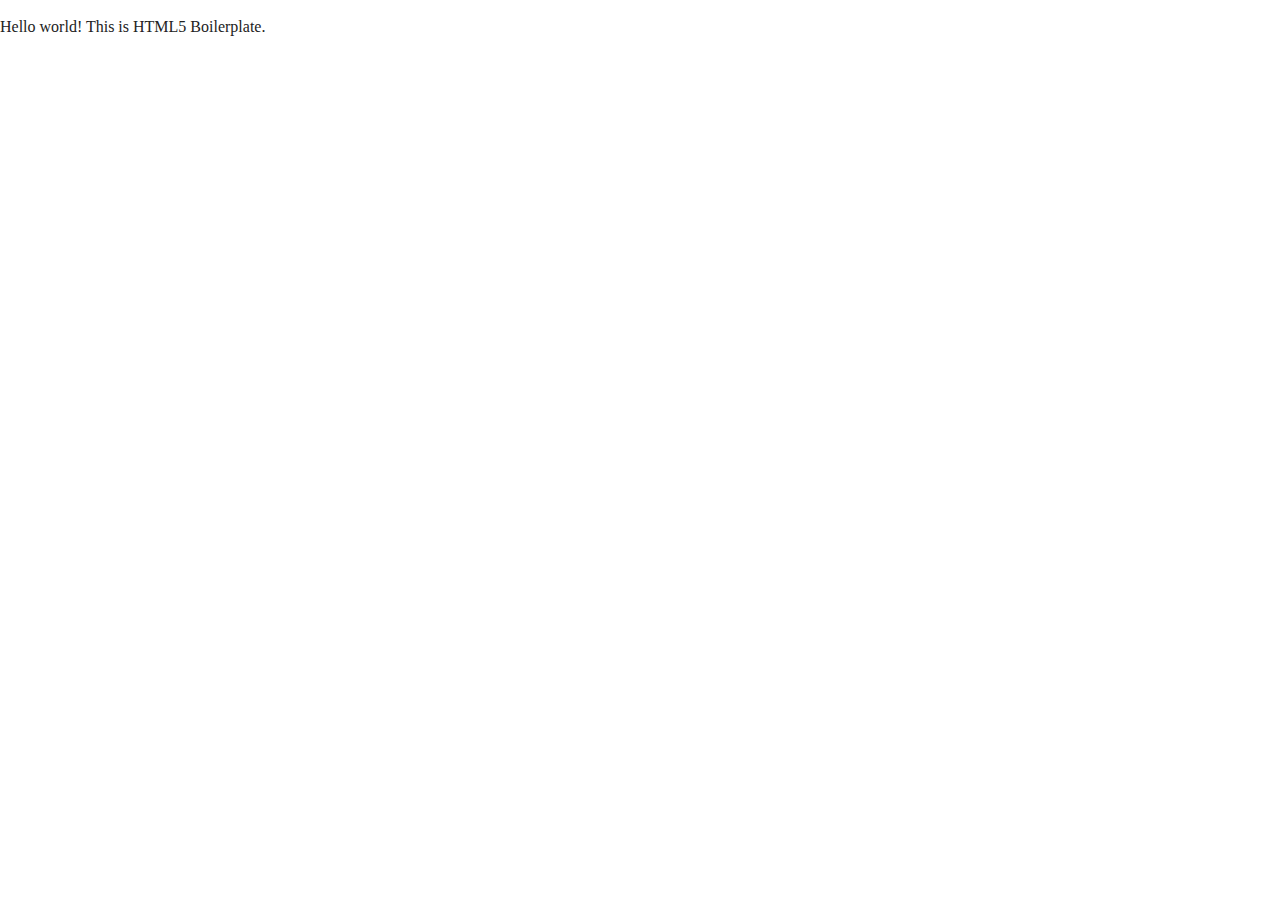
==== index.html @ a9ddf9ab "initial html5 boilerplate" ====
<!doctype html>
<html class="no-js" lang="">

<head>
  <meta charset="utf-8">
  <title>Hunter Charvat's Works</title>
  <meta name="Work of Hunter Charvat" content="Hunter Charvat Portfolio">
  <meta name="viewport" content="width=device-width, initial-scale=1">

  <link rel="manifest" href="site.webmanifest">
  <link rel="apple-touch-icon" href="icon.png">
  <!-- Place favicon.ico in the root directory -->

  <link rel="stylesheet" href="css/normalize.css">
  <link rel="stylesheet" href="css/main.css">

  <meta name="theme-color" content="#fafafa">
</head>

<body>
  <!--[if IE]>
    <p class="browserupgrade">You are using an <strong>outdated</strong> browser. Please <a href="https://browsehappy.com/">upgrade your browser</a> to improve your experience and security.</p>
  <![endif]-->

  <!-- Add your site or application content here -->
  <p>Hello world! This is HTML5 Boilerplate.</p>
</body>

</html>
---- css/main.css ----
/*! HTML5 Boilerplate v7.2.0 | MIT License | https://html5boilerplate.com/ */

/* main.css 2.0.0 | MIT License | https://github.com/h5bp/main.css#readme */
/*
 * What follows is the result of much research on cross-browser styling.
 * Credit left inline and big thanks to Nicolas Gallagher, Jonathan Neal,
 * Kroc Camen, and the H5BP dev community and team.
 */

/* ==========================================================================
   Base styles: opinionated defaults
   ========================================================================== */

html {
  color: #222;
  font-size: 1em;
  line-height: 1.4;
}

/*
 * Remove text-shadow in selection highlight:
 * https://twitter.com/miketaylr/status/12228805301
 *
 * Vendor-prefixed and regular ::selection selectors cannot be combined:
 * https://stackoverflow.com/a/16982510/7133471
 *
 * Customize the background color to match your design.
 */

::-moz-selection {
  background: #b3d4fc;
  text-shadow: none;
}

::selection {
  background: #b3d4fc;
  text-shadow: none;
}

/*
 * A better looking default horizontal rule
 */

hr {
  display: block;
  height: 1px;
  border: 0;
  border-top: 1px solid #ccc;
  margin: 1em 0;
  padding: 0;
}

/*
 * Remove the gap between audio, canvas, iframes,
 * images, videos and the bottom of their containers:
 * https://github.com/h5bp/html5-boilerplate/issues/440
 */

audio,
canvas,
iframe,
img,
svg,
video {
  vertical-align: middle;
}

/*
 * Remove default fieldset styles.
 */

fieldset {
  border: 0;
  margin: 0;
  padding: 0;
}

/*
 * Allow only vertical resizing of textareas.
 */

textarea {
  resize: vertical;
}

/* ==========================================================================
   Browser Upgrade Prompt
   ========================================================================== */

.browserupgrade {
  margin: 0.2em 0;
  background: #ccc;
  color: #000;
  padding: 0.2em 0;
}

/* ==========================================================================
   Author's custom styles
   ========================================================================== */

/* ==========================================================================
   Helper classes
   ========================================================================== */

/*
 * Hide visually and from screen readers
 */

.hidden {
  display: none !important;
}

/*
* Hide only visually, but have it available for screen readers:
* https://snook.ca/archives/html_and_css/hiding-content-for-accessibility
*
* 1. For long content, line feeds are not interpreted as spaces and small width
*    causes content to wrap 1 word per line:
*    https://medium.com/@jessebeach/beware-smushed-off-screen-accessible-text-5952a4c2cbfe
*/

.sr-only {
  border: 0;
  clip: rect(0, 0, 0, 0);
  height: 1px;
  margin: -1px;
  overflow: hidden;
  padding: 0;
  position: absolute;
  white-space: nowrap;
  width: 1px;
  /* 1 */
}

/*
* Extends the .sr-only class to allow the element
* to be focusable when navigated to via the keyboard:
* https://www.drupal.org/node/897638
*/

.sr-only.focusable:active,
.sr-only.focusable:focus {
  clip: auto;
  height: auto;
  margin: 0;
  overflow: visible;
  position: static;
  white-space: inherit;
  width: auto;
}

/*
* Hide visually and from screen readers, but maintain layout
*/

.invisible {
  visibility: hidden;
}

/*
* Clearfix: contain floats
*
* For modern browsers
* 1. The space content is one way to avoid an Opera bug when the
*    `contenteditable` attribute is included anywhere else in the document.
*    Otherwise it causes space to appear at the top and bottom of elements
*    that receive the `clearfix` class.
* 2. The use of `table` rather than `block` is only necessary if using
*    `:before` to contain the top-margins of child elements.
*/

.clearfix:before,
.clearfix:after {
  content: " ";
  /* 1 */
  display: table;
  /* 2 */
}

.clearfix:after {
  clear: both;
}

/* ==========================================================================
   EXAMPLE Media Queries for Responsive Design.
   These examples override the primary ('mobile first') styles.
   Modify as content requires.
   ========================================================================== */

@media only screen and (min-width: 35em) {
  /* Style adjustments for viewports that meet the condition */
}

@media print,
  (-webkit-min-device-pixel-ratio: 1.25),
  (min-resolution: 1.25dppx),
  (min-resolution: 120dpi) {
  /* Style adjustments for high resolution devices */
}

/* ==========================================================================
   Print styles.
   Inlined to avoid the additional HTTP request:
   https://www.phpied.com/delay-loading-your-print-css/
   ========================================================================== */

@media print {
  *,
  *:before,
  *:after {
    background: transparent !important;
    color: #000 !important;
    /* Black prints faster */
    box-shadow: none !important;
    text-shadow: none !important;
  }
  a,
  a:visited {
    text-decoration: underline;
  }
  a[href]:after {
    content: " (" attr(href) ")";
  }
  abbr[title]:after {
    content: " (" attr(title) ")";
  }
  /*
     * Don't show links that are fragment identifiers,
     * or use the `javascript:` pseudo protocol
     */
  a[href^="#"]:after,
  a[href^="javascript:"]:after {
    content: "";
  }
  pre {
    white-space: pre-wrap !important;
  }
  pre,
  blockquote {
    border: 1px solid #999;
    page-break-inside: avoid;
  }
  /*
     * Printing Tables:
     * https://web.archive.org/web/20180815150934/http://css-discuss.incutio.com/wiki/Printing_Tables
     */
  thead {
    display: table-header-group;
  }
  tr,
  img {
    page-break-inside: avoid;
  }
  p,
  h2,
  h3 {
    orphans: 3;
    widows: 3;
  }
  h2,
  h3 {
    page-break-after: avoid;
  }
}
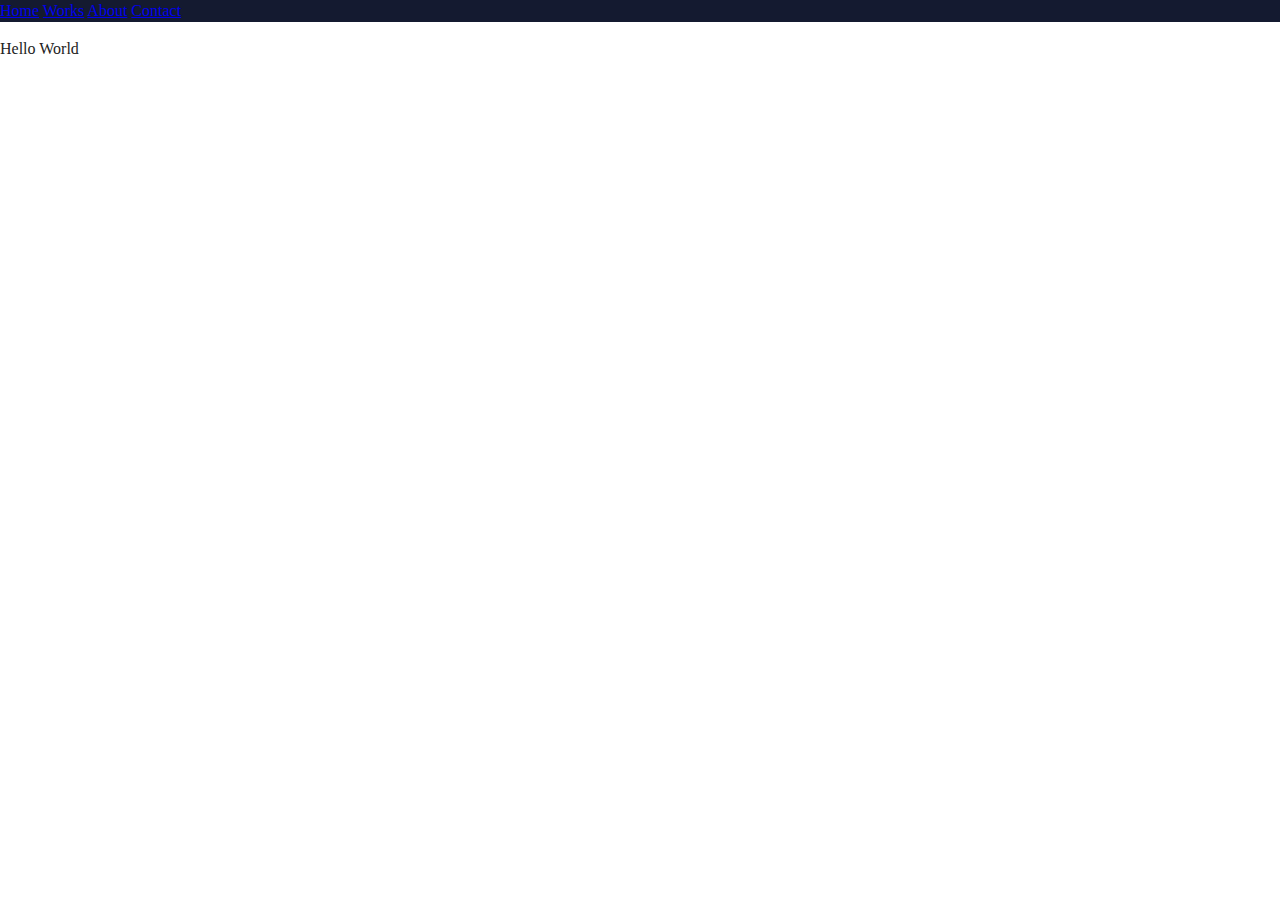
==== commit bb97dbc0: "cleaned boilerplate, base for navbar, added to color palette" ====
--- a/index.html
+++ b/index.html
@@ -18,12 +18,15 @@
 </head>
 
 <body>
-  <!--[if IE]>
-    <p class="browserupgrade">You are using an <strong>outdated</strong> browser. Please <a href="https://browsehappy.com/">upgrade your browser</a> to improve your experience and security.</p>
-  <![endif]-->
-
-  <!-- Add your site or application content here -->
-  <p>Hello world! This is HTML5 Boilerplate.</p>
+  <div class="navbar">
+    <a href="#">Home</a>
+    <a href="#">Works</a>
+    <a href="#">About</a>
+    <a href="#">Contact</a>
+  </div>
+  <p>
+    Hello World
+  </p>
 </body>
 
 </html>
--- a/css/main.css
+++ b/css/main.css
@@ -1,12 +1,3 @@
-/*! HTML5 Boilerplate v7.2.0 | MIT License | https://html5boilerplate.com/ */
-
-/* main.css 2.0.0 | MIT License | https://github.com/h5bp/main.css#readme */
-/*
- * What follows is the result of much research on cross-browser styling.
- * Credit left inline and big thanks to Nicolas Gallagher, Jonathan Neal,
- * Kroc Camen, and the H5BP dev community and team.
- */
-
 /* ==========================================================================
    Base styles: opinionated defaults
    ========================================================================== */
@@ -16,16 +7,6 @@
   font-size: 1em;
   line-height: 1.4;
 }
-
-/*
- * Remove text-shadow in selection highlight:
- * https://twitter.com/miketaylr/status/12228805301
- *
- * Vendor-prefixed and regular ::selection selectors cannot be combined:
- * https://stackoverflow.com/a/16982510/7133471
- *
- * Customize the background color to match your design.
- */
 
 ::-moz-selection {
   background: #b3d4fc;
@@ -37,10 +18,6 @@
   text-shadow: none;
 }
 
-/*
- * A better looking default horizontal rule
- */
-
 hr {
   display: block;
   height: 1px;
@@ -49,12 +26,6 @@
   margin: 1em 0;
   padding: 0;
 }
-
-/*
- * Remove the gap between audio, canvas, iframes,
- * images, videos and the bottom of their containers:
- * https://github.com/h5bp/html5-boilerplate/issues/440
- */
 
 audio,
 canvas,
@@ -65,27 +36,15 @@
   vertical-align: middle;
 }
 
-/*
- * Remove default fieldset styles.
- */
-
 fieldset {
   border: 0;
   margin: 0;
   padding: 0;
 }
 
-/*
- * Allow only vertical resizing of textareas.
- */
-
 textarea {
   resize: vertical;
 }
-
-/* ==========================================================================
-   Browser Upgrade Prompt
-   ========================================================================== */
 
 .browserupgrade {
   margin: 0.2em 0;
@@ -96,28 +55,22 @@
 
 /* ==========================================================================
    Author's custom styles
+   jacket-dark: #141a30
+   jacket-light: #335089
    ========================================================================== */
 
+
+.navbar {
+  background-color: #141a30;
+  color: #335089
+}
 /* ==========================================================================
    Helper classes
    ========================================================================== */
 
-/*
- * Hide visually and from screen readers
- */
-
 .hidden {
   display: none !important;
 }
-
-/*
-* Hide only visually, but have it available for screen readers:
-* https://snook.ca/archives/html_and_css/hiding-content-for-accessibility
-*
-* 1. For long content, line feeds are not interpreted as spaces and small width
-*    causes content to wrap 1 word per line:
-*    https://medium.com/@jessebeach/beware-smushed-off-screen-accessible-text-5952a4c2cbfe
-*/
 
 .sr-only {
   border: 0;
@@ -132,12 +85,6 @@
   /* 1 */
 }
 
-/*
-* Extends the .sr-only class to allow the element
-* to be focusable when navigated to via the keyboard:
-* https://www.drupal.org/node/897638
-*/
-
 .sr-only.focusable:active,
 .sr-only.focusable:focus {
   clip: auto;
@@ -149,25 +96,9 @@
   width: auto;
 }
 
-/*
-* Hide visually and from screen readers, but maintain layout
-*/
-
 .invisible {
   visibility: hidden;
 }
-
-/*
-* Clearfix: contain floats
-*
-* For modern browsers
-* 1. The space content is one way to avoid an Opera bug when the
-*    `contenteditable` attribute is included anywhere else in the document.
-*    Otherwise it causes space to appear at the top and bottom of elements
-*    that receive the `clearfix` class.
-* 2. The use of `table` rather than `block` is only necessary if using
-*    `:before` to contain the top-margins of child elements.
-*/
 
 .clearfix:before,
 .clearfix:after {
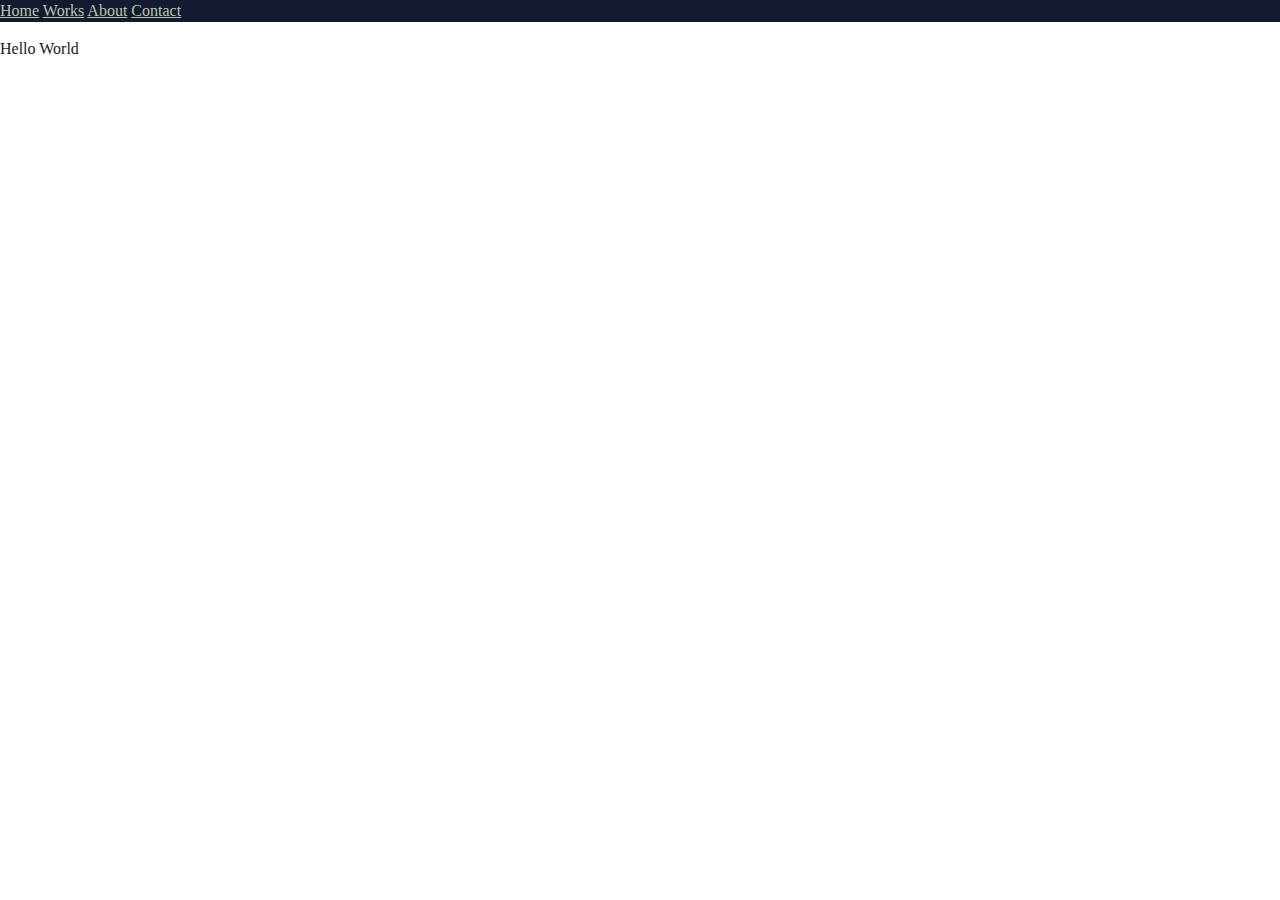
==== commit 345e76f4: "navbar-item style added" ====
--- a/index.html
+++ b/index.html
@@ -19,10 +19,10 @@
 
 <body>
   <div class="navbar">
-    <a href="#">Home</a>
-    <a href="#">Works</a>
-    <a href="#">About</a>
-    <a href="#">Contact</a>
+    <a class="navbar-link" href="#">Home</a>
+    <a class="navbar-link" href="#">Works</a>
+    <a class="navbar-link" href="#">About</a>
+    <a class="navbar-link" href="#">Contact</a>
   </div>
   <p>
     Hello World
--- a/css/main.css
+++ b/css/main.css
@@ -54,15 +54,35 @@
 }
 
 /* ==========================================================================
+   Hunter's color palette
+   jacket-dark-blue: #141a30
+   jacket-medium-blue: #335089
+   sock-red: #cd0029
+   sock-red-alt: #FE2244
+   sock-white: #f0eeed
+   sock-dark-navy: #181A27
+   sock-off-white: #E5DECE
+   sock-grey: #797272
+   kanji-beige: #B4C6AE
+   sweat-red: #D5383F
+   patch-light-blue: #CDE1E8
+   patch-medium-blue: #AEC9E7
+   fuji-pillow-gold: #D6B080
+   ========================================================================== */
+
+/* ==========================================================================
    Author's custom styles
-   jacket-dark: #141a30
-   jacket-light: #335089
    ========================================================================== */
 
 
 .navbar {
   background-color: #141a30;
-  color: #335089
+  color: #B4C6AE
+  
+}
+
+.navbar-link {
+  color: #B4C6AE
 }
 /* ==========================================================================
    Helper classes
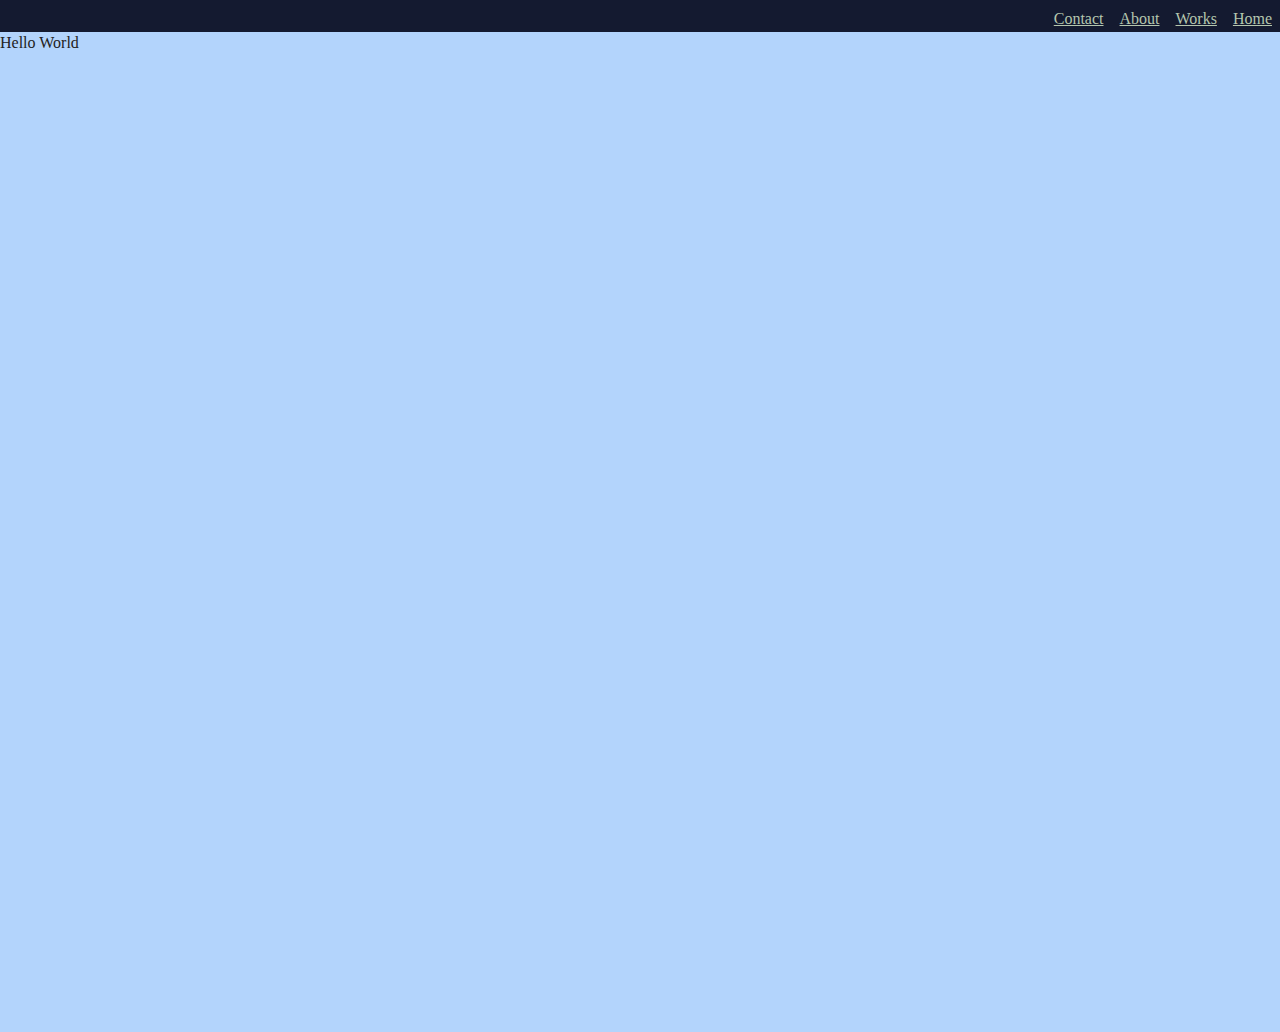
==== commit 13d15ddd: "working on navbar basics" ====
--- a/index.html
+++ b/index.html
@@ -19,14 +19,17 @@
 
 <body>
   <div class="navbar">
-    <a class="navbar-link" href="#">Home</a>
-    <a class="navbar-link" href="#">Works</a>
-    <a class="navbar-link" href="#">About</a>
-    <a class="navbar-link" href="#">Contact</a>
+    <a href="#">Home</a>
+    <a href="#">Works</a>
+    <a href="#">About</a>
+    <a href="#">Contact</a>
   </div>
-  <p>
-    Hello World
-  </p>
+  <div class="tallboy">
+    <p>
+      Hello World
+    </p>
+  </div>
+
 </body>
 
 </html>
--- a/css/main.css
+++ b/css/main.css
@@ -77,12 +77,26 @@
 
 .navbar {
   background-color: #141a30;
-  color: #B4C6AE
-  
-}
-
-.navbar-link {
-  color: #B4C6AE
+  color: #B4C6AE;
+  position: fixed;
+  top: 0;
+  width: 100%;
+  float: right;
+  height: 2em;
+
+}
+
+.navbar a {
+  color: #B4C6AE;
+  text-align: center;
+  padding: .5em;
+  float: right
+}
+
+.tallboy {
+  margin-top: 2em;
+  height: 1000px;
+  background-color: #b3d4fc;
 }
 /* ==========================================================================
    Helper classes
